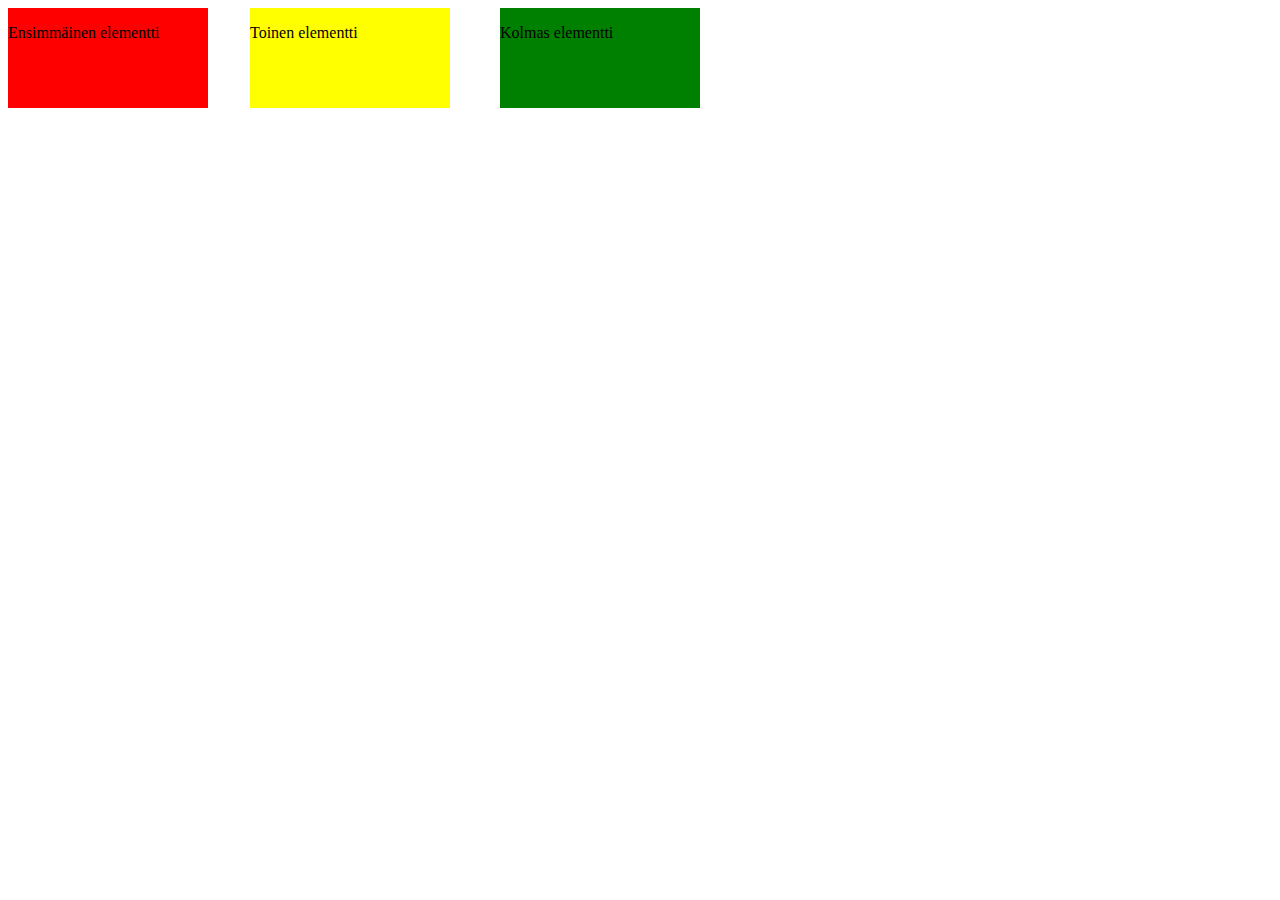
==== position.html @ 6a855b98 "Osa 3. Yhdeksäs tehtävä" ====
<!DOCTYPE html>
<html>


<head>
  <meta charset="utf-8">
  <title>Lapio website</title>
  <link rel="stylesheet" type="text/css" href="style_positions.css">
</head>

<body>
  <div class="first-box-container">
    <p>Ensimmäinen elementti</p>
  </div>
  <div class="second-box-container">
    <p>Toinen elementti</p>
  </div>
  <div class="third-box-container">
    <p>Kolmas elementti</p>
  </div>


</body>

</html>
---- style_positions.css ----
.first-box-container {
  width: 200px;
  height: 100px;
  position: absolute;
  background-color: red;
}

.second-box-container {
  width: 200px;
  height: 100px;
  position: absolute;
  left: 250px;
  background-color: yellow;
}

.third-box-container {
  width: 200px;
  height: 100px;
  position: absolute;
  left: 500px;
  background-color: green;
}
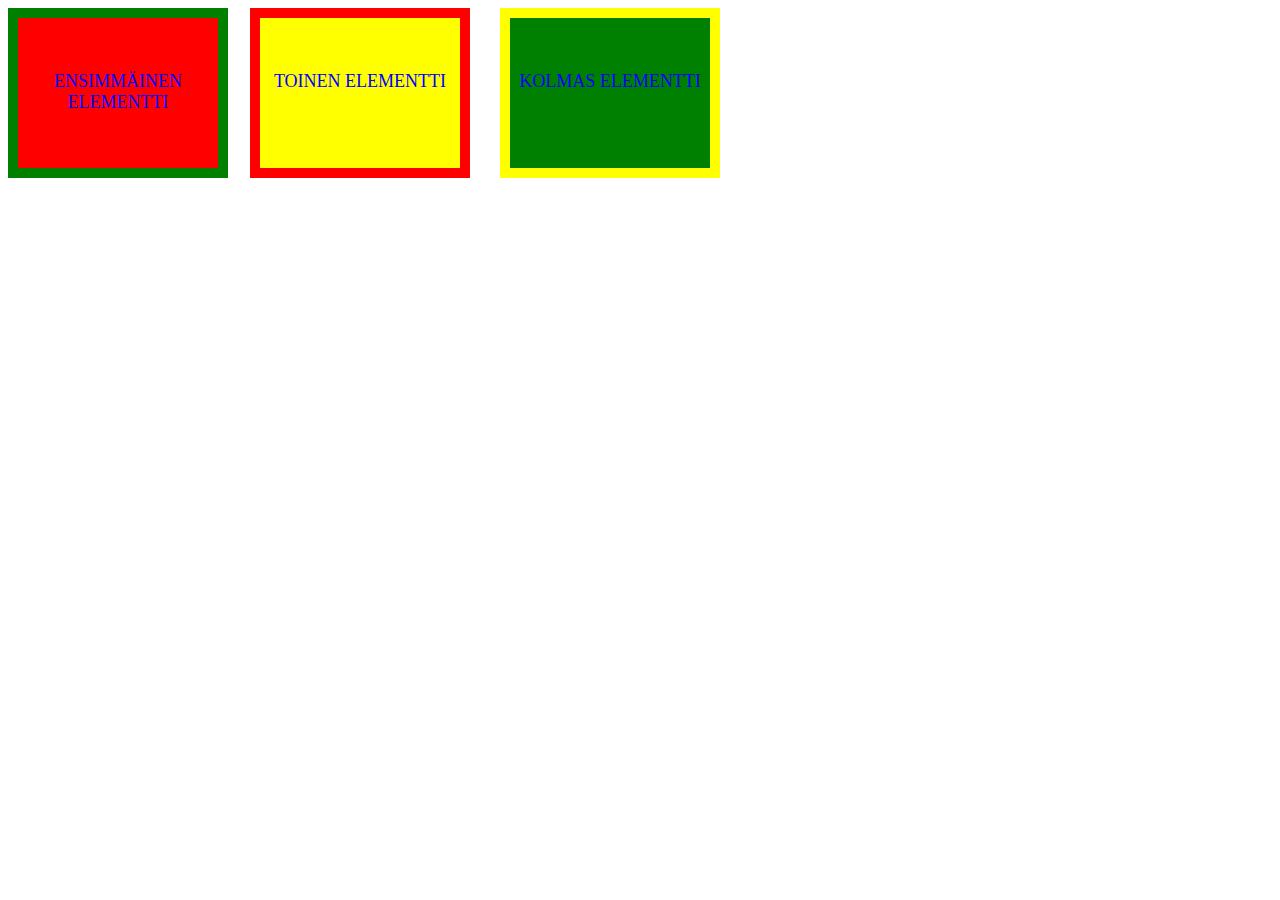
==== commit 45c35846: "Osa 3. Kymmenes tehtävä" ====
--- a/position.html
+++ b/position.html
@@ -10,13 +10,13 @@
 
 <body>
   <div class="first-box-container">
-    <p>Ensimmäinen elementti</p>
+    <p class="teksti">Ensimmäinen elementti</p>
   </div>
   <div class="second-box-container">
-    <p>Toinen elementti</p>
+    <p class="teksti">Toinen elementti</p>
   </div>
   <div class="third-box-container">
-    <p>Kolmas elementti</p>
+    <p class="teksti">Kolmas elementti</p>
   </div>
 
 
--- a/style_positions.css
+++ b/style_positions.css
@@ -1,22 +1,39 @@
 .first-box-container {
   width: 200px;
-  height: 100px;
+  height: 150px;
+  border-style: solid;
   position: absolute;
+  border-width: 10px;
+  border-color: green;
   background-color: red;
 }
 
 .second-box-container {
   width: 200px;
-  height: 100px;
+  height: 150px;
   position: absolute;
+  border-style: solid;
+  border-width: 10px;
+  border-color: red;
   left: 250px;
   background-color: yellow;
 }
 
 .third-box-container {
   width: 200px;
-  height: 100px;
+  height: 150px;
+  border-style: solid;
   position: absolute;
+  border-width: 10px;
+  border-color: yellow;
   left: 500px;
   background-color: green;
 }
+
+.teksti {
+  color: blue;
+  text-align: center;
+  padding: 35px 0;  
+  font-size: 18px;
+  text-transform: uppercase;
+}